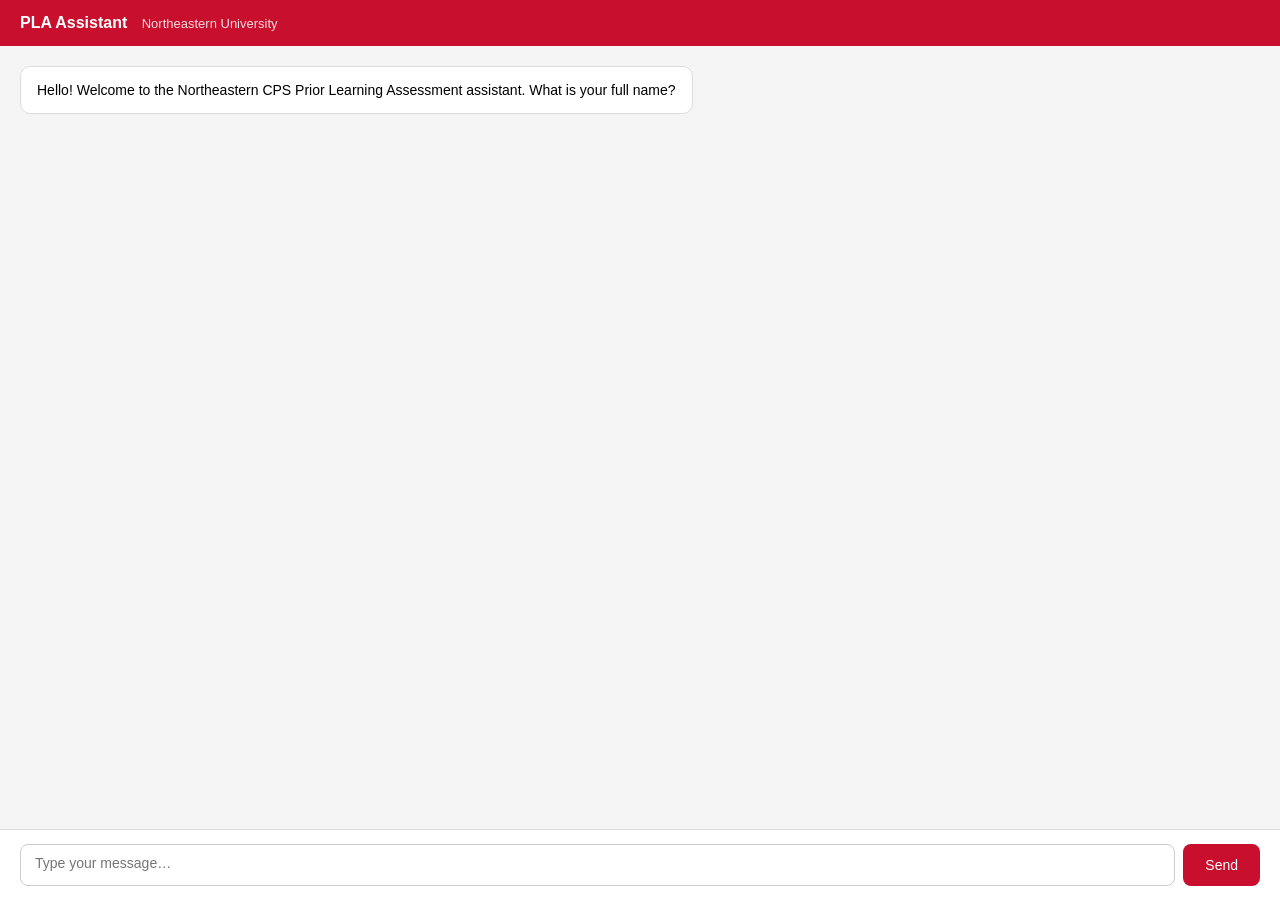
==== templates/chat.html @ de8cd465 "Update chat.html" ====
<!--<!doctype html>
<html>
  <head>
    <meta charset="utf-8" />
    <title>CPL Chat</title>
    <style>
      body { font-family: Arial, sans-serif; max-width: 900px; margin: 40px auto; }
      textarea { width: 100%; height: 120px; }
      pre { white-space: pre-wrap; padding: 12px; border: 1px solid #ddd; }
    </style>
  </head>
  <body>
    <h2>CPL Chat Demo</h2>
    <p>Type a prompt and call Azure OpenAI through the Web App.</p>

    <textarea id="msg" placeholder="Ask something..."></textarea>
    <br/><br/>
    <button id="send">Send</button>

    <h3>Response</h3>
    <pre id="out"></pre>

    <script>
      document.getElementById("send").addEventListener("click", async () => {
      const msg = document.getElementById("msg").value.trim();
      const out = document.getElementById("out");
      out.textContent = "Thinking...";

      try {
        const res = await fetch("/api/chat", {
        method: "POST",
        headers: { "Content-Type": "application/json" },
        body: JSON.stringify({ message: msg }),
      });

      const data = await res.json();
      if (!res.ok) {
        out.textContent = data.error || "Request failed";
        return;
      }
      out.textContent = data.answer || "";
    } catch (e) {
      out.textContent = "Network error";
    }
  });
    </script>
  </body>
</html>-->
<!doctype html>
<html lang="en">
<head>
  <meta charset="utf-8" />
  <meta name="viewport" content="width=device-width" />
  <title>PLA Assistant · Northeastern CPS</title>
  <link rel="stylesheet" href="/static/chat.css" />
</head>
<body>

  <div id="header">
    PLA Assistant <span> Northeastern University</span>
  </div>

  <div id="messages">
    <div id="typing">Thinking…</div>
  </div>

  <div id="input-bar">
    <textarea id="msg" placeholder="Type your message…" rows="1"></textarea>
    <button id="send">Send</button>
  </div>

<script> 
  //reaches into HTML and references to the elements that are interactive
  const msgsEl   = document.getElementById('messages'); //chat bubbles
  const typingEl = document.getElementById('typing'); 
  const msgEl    = document.getElementById('msg'); //message
  const sendEl   = document.getElementById('send');

  const conversationHistory = [];//setting up memory
  let busy = false; //checking if the app is currently waiting for a response

  msgEl.addEventListener('keydown', e => {
    if (e.key === 'Enter' && !e.shiftKey) { e.preventDefault(); handleSend(); }
  });//send if hit enter 

  sendEl.addEventListener('click', handleSend);//send if the send button is hit

  //main send function 
  async function handleSend() {
    const text = msgEl.value.trim();
    if (!text || busy) return;
    addMsg('user', text);
    msgEl.value = '';
    setBusy(true);
    //calling the backend by talking to Flask
    try {
      const res = await fetch('/api/chat', {
        method: 'POST',
        headers: { 'Content-Type': 'application/json' },
        body: JSON.stringify({ message: text, history: conversationHistory }),
      });
      const data = await res.json();
      const answer = res.ok ? (data.answer || '') : (data.error || 'Request failed');
      //memory updates and displays the responses
      conversationHistory.push({ role: 'user', content: text });
      conversationHistory.push({ role: 'assistant', content: answer });
      addMsg('bot', answer);
    } catch (e) {
      addMsg('bot', 'Network error — please try again.');
    }
    setBusy(false);
    msgEl.focus();
  }
//interact with the div in css for the "thinking" while the response comes
  function addMsg(role, text) {
    typingEl.style.display = 'none';
    const d = document.createElement('div');
    d.className = role === 'bot' ? 'msg-bot' : 'msg-user';
    d.textContent = text;
    msgsEl.insertBefore(d, typingEl);
    msgsEl.scrollTop = msgsEl.scrollHeight;
  }
//locking and unlocking the UI depending on the user can type again
  function setBusy(v) {
    busy = v;
    sendEl.disabled = v;
    msgEl.disabled  = v;
    typingEl.style.display = v ? 'block' : 'none';
    if (v) msgsEl.scrollTop = msgsEl.scrollHeight;
  }
addMsg('bot', 'Hello! Welcome to the Northeastern CPS Prior Learning Assessment assistant. What is your full name?');
</script>
</body>
</html>
---- static/chat.css ----
* { margin: 0; padding: 0; box-sizing: border-box; }

body {
  font-family: Arial, sans-serif;
  background: #f5f5f5;
  display: flex;
  flex-direction: column;
  height: 100vh;
}

/* Header */
#header {
  background: #C8102E;
  color: white;
  padding: 14px 20px;
  font-size: 16px;
  font-weight: bold;
  flex-shrink: 0;
}

#header span {
  font-size: 13px;
  font-weight: normal;
  opacity: 0.85;
  margin-left: 10px;
}

/* Messages */
#messages {
  flex: 1;
  overflow-y: auto;
  padding: 20px;
  display: flex;
  flex-direction: column;
  gap: 12px;
}

.msg-bot {
  background: white;
  border: 1px solid #ddd;
  border-radius: 10px;
  padding: 12px 16px;
  max-width: 70%;
  align-self: flex-start;
  font-size: 14px;
  line-height: 1.6;
}

.msg-user {
  background: #C8102E;
  color: white;
  border-radius: 10px;
  padding: 12px 16px;
  max-width: 70%;
  align-self: flex-end;
  font-size: 14px;
  line-height: 1.6;
}

#typing {
  display: none;
  background: white;
  border: 1px solid #ddd;
  border-radius: 10px;
  padding: 12px 16px;
  align-self: flex-start;
  font-size: 14px;
  color: #999;
}

/* Input bar */
#input-bar {
  display: flex;
  gap: 8px;
  padding: 14px 20px;
  border-top: 1px solid #ddd;
  background: white;
  flex-shrink: 0;
}

#msg {
  flex: 1;
  padding: 10px 14px;
  border: 1px solid #ccc;
  border-radius: 8px;
  font-size: 14px;
  font-family: Arial, sans-serif;
  outline: none;
  resize: none;
  height: 42px;
}

#msg:focus { border-color: #C8102E; }

#send {
  padding: 10px 22px;
  background: #C8102E;
  color: white;
  border: none;
  border-radius: 8px;
  font-size: 14px;
  cursor: pointer;
}
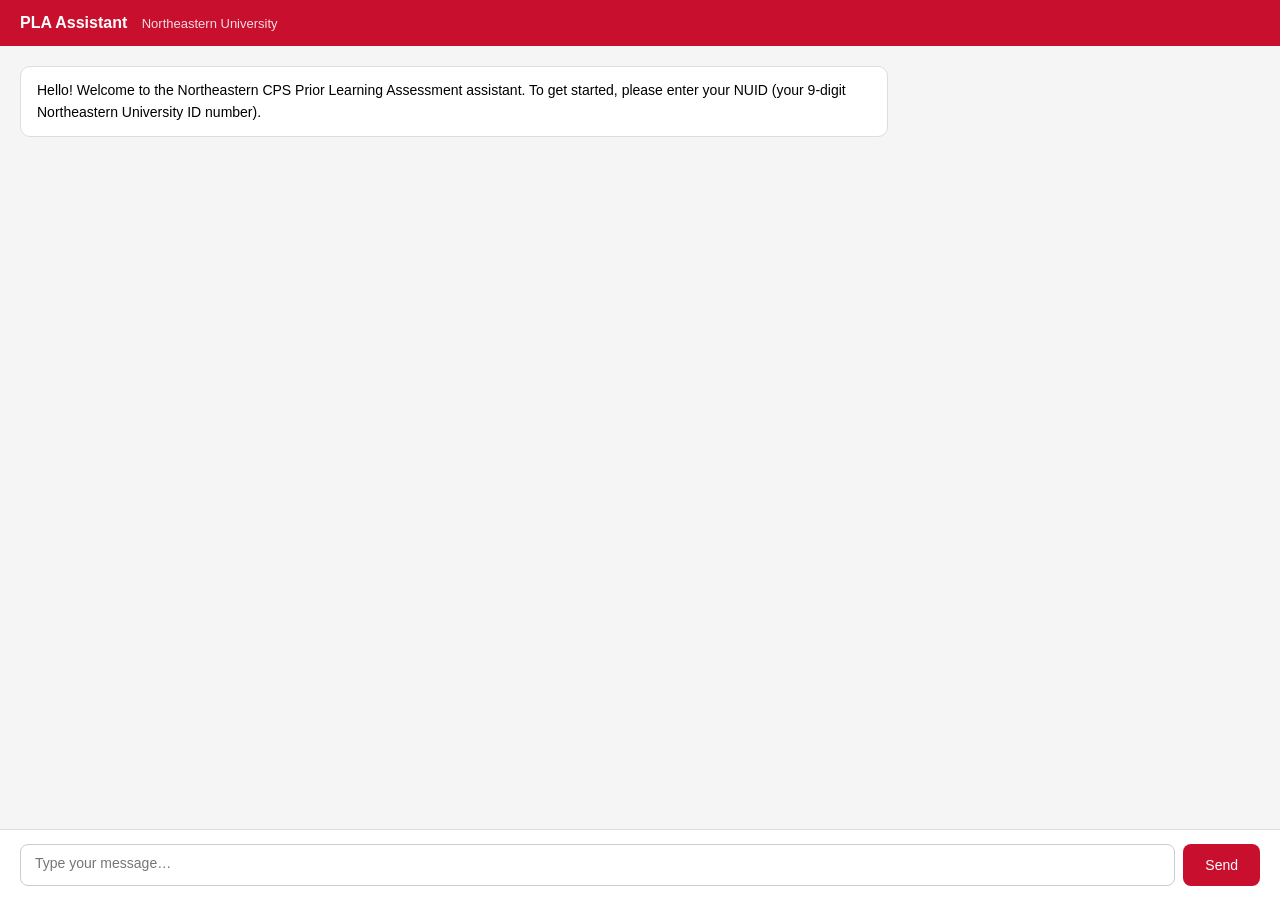
==== commit 946aaab2: "Update chat.html Changed the first message to the user" ====
--- a/templates/chat.html
+++ b/templates/chat.html
@@ -128,7 +128,7 @@
     typingEl.style.display = v ? 'block' : 'none';
     if (v) msgsEl.scrollTop = msgsEl.scrollHeight;
   }
-addMsg('bot', 'Hello! Welcome to the Northeastern CPS Prior Learning Assessment assistant. What is your full name?');
+addMsg('bot', 'Hello! Welcome to the Northeastern CPS Prior Learning Assessment assistant. To get started, please enter your NUID (your 9-digit Northeastern University ID number).');
 </script>
 </body>
 </html>
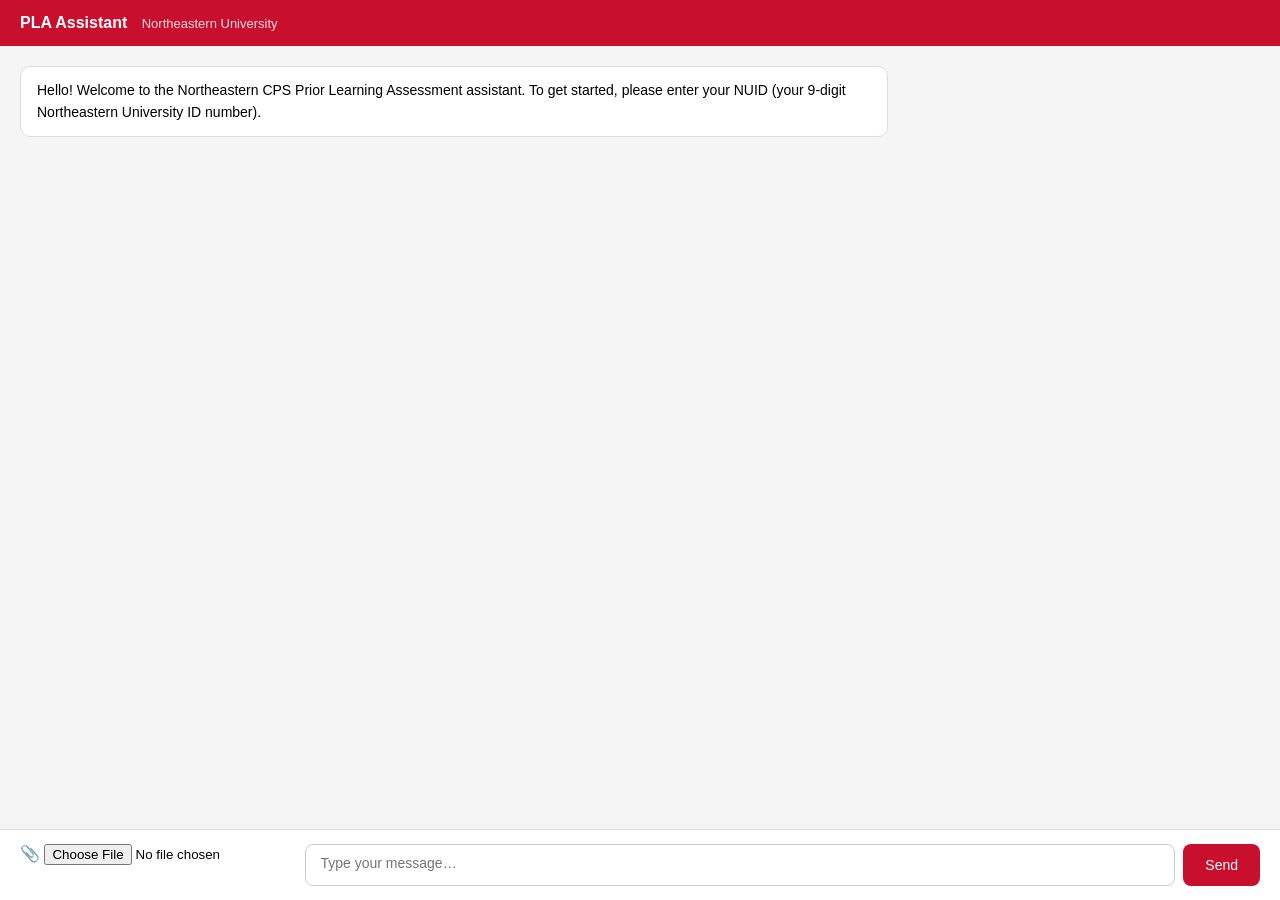
==== commit 13f41622: "Update chat.html" ====
--- a/templates/chat.html
+++ b/templates/chat.html
@@ -1,51 +1,4 @@
-<!--<!doctype html>
-<html>
-  <head>
-    <meta charset="utf-8" />
-    <title>CPL Chat</title>
-    <style>
-      body { font-family: Arial, sans-serif; max-width: 900px; margin: 40px auto; }
-      textarea { width: 100%; height: 120px; }
-      pre { white-space: pre-wrap; padding: 12px; border: 1px solid #ddd; }
-    </style>
-  </head>
-  <body>
-    <h2>CPL Chat Demo</h2>
-    <p>Type a prompt and call Azure OpenAI through the Web App.</p>
 
-    <textarea id="msg" placeholder="Ask something..."></textarea>
-    <br/><br/>
-    <button id="send">Send</button>
-
-    <h3>Response</h3>
-    <pre id="out"></pre>
-
-    <script>
-      document.getElementById("send").addEventListener("click", async () => {
-      const msg = document.getElementById("msg").value.trim();
-      const out = document.getElementById("out");
-      out.textContent = "Thinking...";
-
-      try {
-        const res = await fetch("/api/chat", {
-        method: "POST",
-        headers: { "Content-Type": "application/json" },
-        body: JSON.stringify({ message: msg }),
-      });
-
-      const data = await res.json();
-      if (!res.ok) {
-        out.textContent = data.error || "Request failed";
-        return;
-      }
-      out.textContent = data.answer || "";
-    } catch (e) {
-      out.textContent = "Network error";
-    }
-  });
-    </script>
-  </body>
-</html>-->
 <!doctype html>
 <html lang="en">
 <head>
@@ -65,6 +18,10 @@
   </div>
 
   <div id="input-bar">
+     <label id="upload-btn" title="Attach a file">
+      📎
+      <input type="file" id="file-input" accept=".pdf,.png,.jpg,.jpeg" />
+    </label>
     <textarea id="msg" placeholder="Type your message…" rows="1"></textarea>
     <button id="send">Send</button>
   </div>
@@ -121,14 +78,48 @@
     msgsEl.scrollTop = msgsEl.scrollHeight;
   }
 //locking and unlocking the UI depending on the user can type again
-  function setBusy(v) {
+ function setBusy(v) {
     busy = v;
     sendEl.disabled = v;
     msgEl.disabled  = v;
+    // ✅ ADDED: also disable the upload button while busy
+    document.getElementById('file-input').disabled = v;
+    // ✅ END ADDED
     typingEl.style.display = v ? 'block' : 'none';
     if (v) msgsEl.scrollTop = msgsEl.scrollHeight;
   }
-addMsg('bot', 'Hello! Welcome to the Northeastern CPS Prior Learning Assessment assistant. To get started, please enter your NUID (your 9-digit Northeastern University ID number).');
+ 
+  //file upload handler
+  document.getElementById('file-input').addEventListener('change', async (e) => {
+    const file = e.target.files[0];
+    if (!file) return;
+ 
+    addMsg('user', `📎 ${file.name}`);
+    setBusy(true);
+ 
+    const formData = new FormData();
+    formData.append('file', file);
+    formData.append('history', JSON.stringify(conversationHistory));
+    formData.append('label', file.name);
+ 
+    try {
+      const res = await fetch('/api/upload', { method: 'POST', body: formData });
+      const data = await res.json();
+      const answer = res.ok ? (data.answer || '') : (data.error || 'Upload failed');
+ 
+      conversationHistory.push({ role: 'user', content: `[Uploaded file: ${file.name}]` });
+      conversationHistory.push({ role: 'assistant', content: answer });
+      addMsg('bot', answer);
+    } catch {
+      addMsg('bot', 'Network error — could not upload file.');
+    }
+ 
+    setBusy(false);
+    e.target.value = ''; // reset so the same file can be re-uploaded if needed
+  });
+ 
+  addMsg('bot', 'Hello! Welcome to the Northeastern CPS Prior Learning Assessment assistant. To get started, please enter your NUID (your 9-digit Northeastern University ID number).');
 </script>
 </body>
 </html>
+ 
--- a/static/chat.css
+++ b/static/chat.css
@@ -44,6 +44,7 @@
   align-self: flex-start;
   font-size: 14px;
   line-height: 1.6;
+  white-space: pre-wrap;
 }
 
 .msg-user {
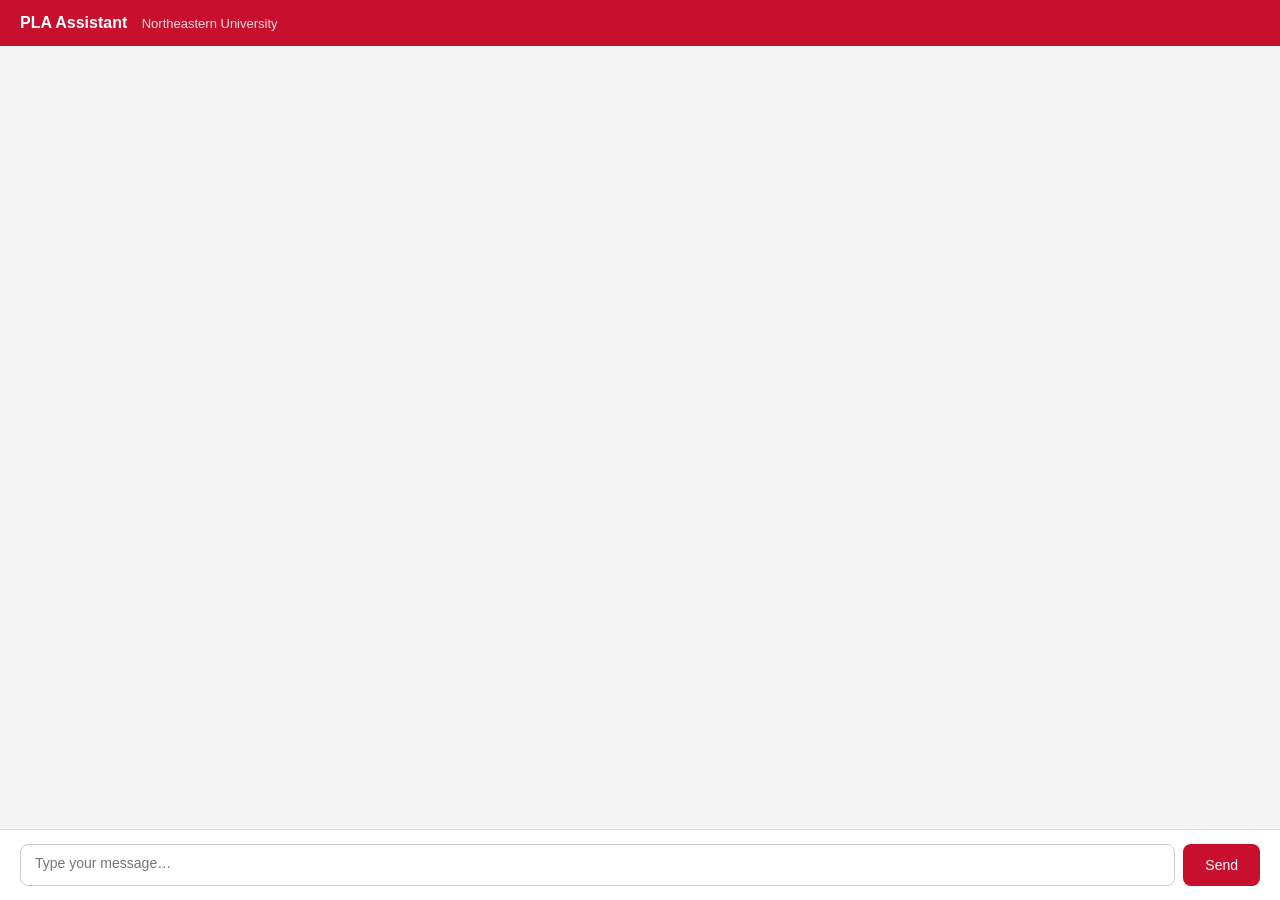
==== commit 737f195b: "Update chat.html" ====
--- a/templates/chat.html
+++ b/templates/chat.html
@@ -18,7 +18,7 @@
   </div>
 
   <div id="input-bar">
-     <label id="upload-btn" title="Attach a file">
+     <label id="upload-btn" title="Attach a file" style="display:none">
       📎
       <input type="file" id="file-input" accept=".pdf,.png,.jpg,.jpeg" />
     </label>
@@ -62,6 +62,7 @@
       conversationHistory.push({ role: 'user', content: text });
       conversationHistory.push({ role: 'assistant', content: answer });
       addMsg('bot', answer);
+      checkForUploadTrigger(answer);
     } catch (e) {
       addMsg('bot', 'Network error — please try again.');
     }
@@ -82,44 +83,54 @@
     busy = v;
     sendEl.disabled = v;
     msgEl.disabled  = v;
-    // ✅ ADDED: also disable the upload button while busy
     document.getElementById('file-input').disabled = v;
-    // ✅ END ADDED
     typingEl.style.display = v ? 'block' : 'none';
     if (v) msgsEl.scrollTop = msgsEl.scrollHeight;
   }
  
-  //file upload handler
+//file upload handler
   document.getElementById('file-input').addEventListener('change', async (e) => {
     const file = e.target.files[0];
     if (!file) return;
- 
+
     addMsg('user', `📎 ${file.name}`);
     setBusy(true);
- 
+
     const formData = new FormData();
     formData.append('file', file);
     formData.append('history', JSON.stringify(conversationHistory));
     formData.append('label', file.name);
- 
+
     try {
       const res = await fetch('/api/upload', { method: 'POST', body: formData });
       const data = await res.json();
       const answer = res.ok ? (data.answer || '') : (data.error || 'Upload failed');
- 
+
       conversationHistory.push({ role: 'user', content: `[Uploaded file: ${file.name}]` });
       conversationHistory.push({ role: 'assistant', content: answer });
       addMsg('bot', answer);
     } catch {
       addMsg('bot', 'Network error — could not upload file.');
     }
- 
+
     setBusy(false);
-    e.target.value = ''; // reset so the same file can be re-uploaded if needed
-  });
- 
+    e.target.value = '';
+  });   // ← semicolon goes here, right after the closing parenthesis
+
+  const UPLOAD_TRIGGERS = [
+    'transcript', 'resume', 'résumé', 'syllabus', 'syllabi',
+    'certification', 'certificate', 'badge', 'hr statement',
+    'hr letter', 'work sample', 'portfolio', 'upload', 'attach',
+    'submit', 'provide your', 'do you have your'
+  ];
+
+  function checkForUploadTrigger(botText) {
+    const lower = botText.toLowerCase();
+    const shouldShow = UPLOAD_TRIGGERS.some(word => lower.includes(word));
+    document.getElementById('upload-btn').style.display = shouldShow ? 'flex' : 'none';
+  }
+
   addMsg('bot', 'Hello! Welcome to the Northeastern CPS Prior Learning Assessment assistant. To get started, please enter your NUID (your 9-digit Northeastern University ID number).');
-</script>
 </body>
 </html>
  
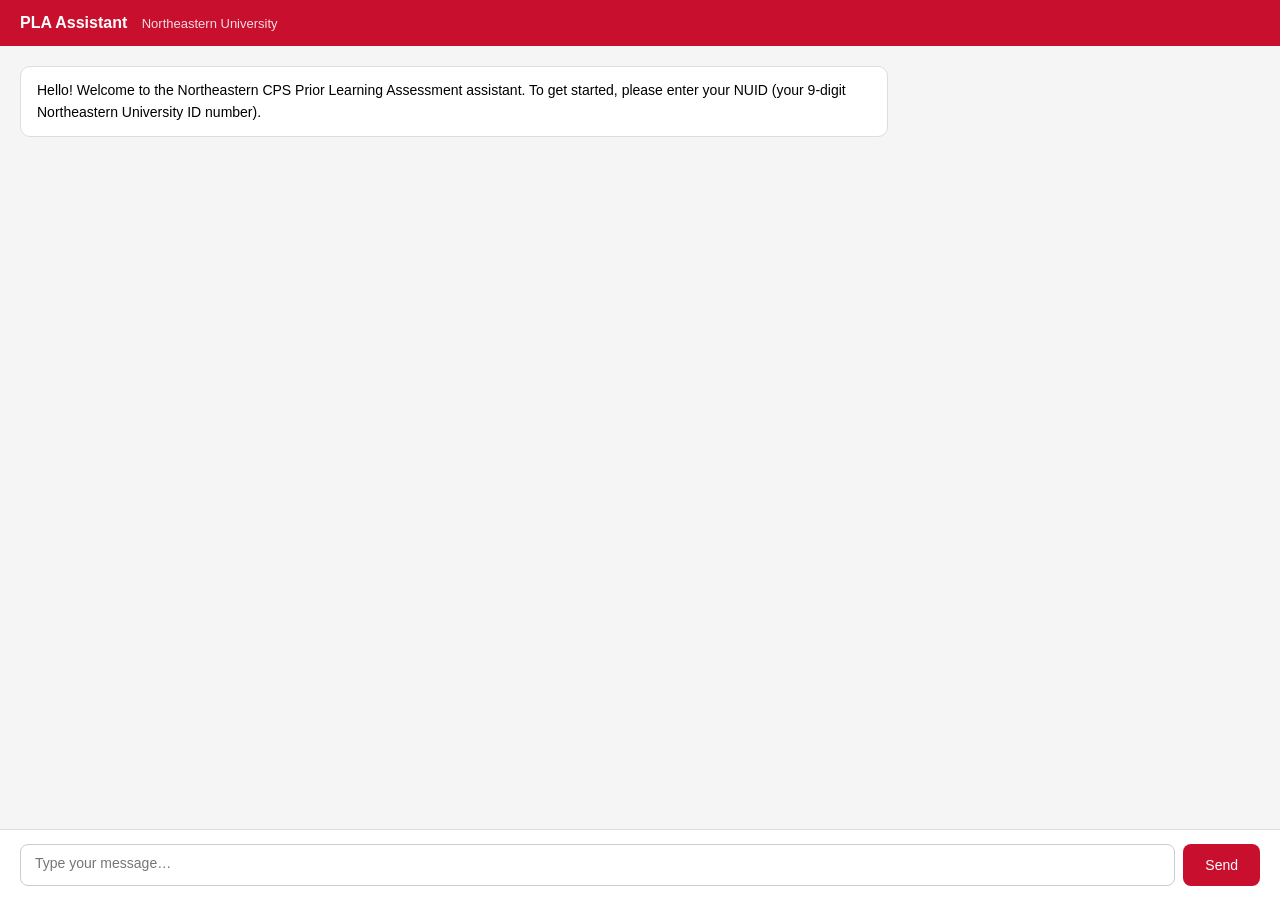
==== commit c442102f: "Update chat.html" ====
--- a/templates/chat.html
+++ b/templates/chat.html
@@ -1,4 +1,3 @@
-
 <!doctype html>
 <html lang="en">
 <head>
@@ -18,7 +17,7 @@
   </div>
 
   <div id="input-bar">
-     <label id="upload-btn" title="Attach a file" style="display:none">
+     <label id="upload-btn" title="Attach a file">
       📎
       <input type="file" id="file-input" accept=".pdf,.png,.jpg,.jpeg" />
     </label>
@@ -62,7 +61,6 @@
       conversationHistory.push({ role: 'user', content: text });
       conversationHistory.push({ role: 'assistant', content: answer });
       addMsg('bot', answer);
-      checkForUploadTrigger(answer);
     } catch (e) {
       addMsg('bot', 'Network error — please try again.');
     }
@@ -83,54 +81,44 @@
     busy = v;
     sendEl.disabled = v;
     msgEl.disabled  = v;
+    // ✅ ADDED: also disable the upload button while busy
     document.getElementById('file-input').disabled = v;
+    // ✅ END ADDED
     typingEl.style.display = v ? 'block' : 'none';
     if (v) msgsEl.scrollTop = msgsEl.scrollHeight;
   }
  
-//file upload handler
+  //file upload handler
   document.getElementById('file-input').addEventListener('change', async (e) => {
     const file = e.target.files[0];
     if (!file) return;
-
+ 
     addMsg('user', `📎 ${file.name}`);
     setBusy(true);
-
+ 
     const formData = new FormData();
     formData.append('file', file);
     formData.append('history', JSON.stringify(conversationHistory));
     formData.append('label', file.name);
-
+ 
     try {
       const res = await fetch('/api/upload', { method: 'POST', body: formData });
       const data = await res.json();
       const answer = res.ok ? (data.answer || '') : (data.error || 'Upload failed');
-
+ 
       conversationHistory.push({ role: 'user', content: `[Uploaded file: ${file.name}]` });
       conversationHistory.push({ role: 'assistant', content: answer });
       addMsg('bot', answer);
     } catch {
       addMsg('bot', 'Network error — could not upload file.');
     }
-
+ 
     setBusy(false);
-    e.target.value = '';
-  });   // ← semicolon goes here, right after the closing parenthesis
-
-  const UPLOAD_TRIGGERS = [
-    'transcript', 'resume', 'résumé', 'syllabus', 'syllabi',
-    'certification', 'certificate', 'badge', 'hr statement',
-    'hr letter', 'work sample', 'portfolio', 'upload', 'attach',
-    'submit', 'provide your', 'do you have your'
-  ];
-
-  function checkForUploadTrigger(botText) {
-    const lower = botText.toLowerCase();
-    const shouldShow = UPLOAD_TRIGGERS.some(word => lower.includes(word));
-    document.getElementById('upload-btn').style.display = shouldShow ? 'flex' : 'none';
-  }
-
+    e.target.value = ''; // reset so the same file can be re-uploaded if needed
+  });
+ 
   addMsg('bot', 'Hello! Welcome to the Northeastern CPS Prior Learning Assessment assistant. To get started, please enter your NUID (your 9-digit Northeastern University ID number).');
+</script>
 </body>
 </html>
  
--- a/static/chat.css
+++ b/static/chat.css
@@ -102,4 +102,7 @@
   font-size: 14px;
   cursor: pointer;
 }
+#upload-btn {
+  display: none;
+}
 
